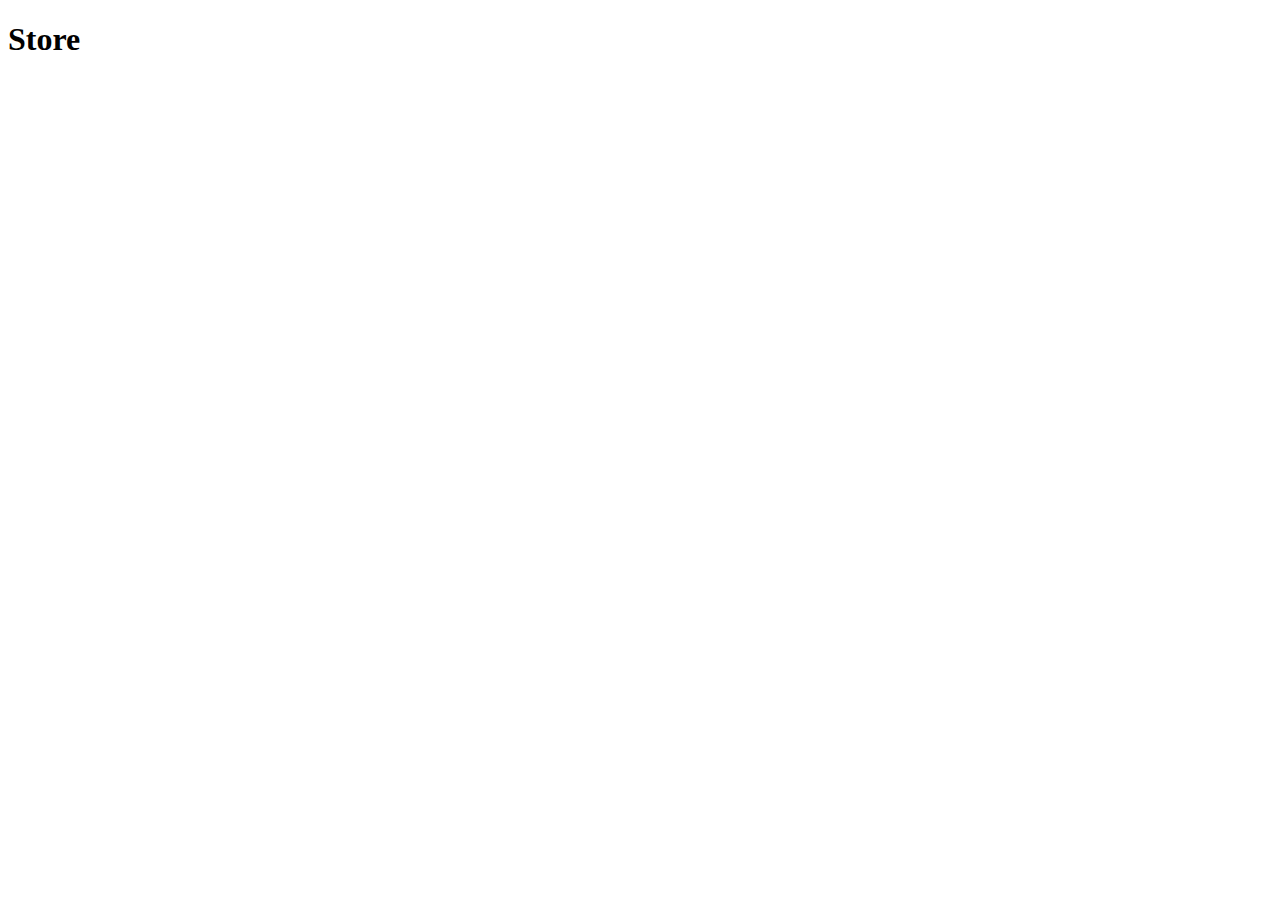
==== index.html @ 0c7eda0e "abc" ====
<!DOCTYPE html>
<html lang="en">
<head>
    <meta charset="UTF-8">
    <meta http-equiv="X-UA-Compatible" content="IE=edge">
    <meta name="viewport" content="width=device-width, initial-scale=1.0">
    <title>Document</title>
</head>
<body>
    <div>
        <h1>Store</h1>
    </div>
</body>
</html>
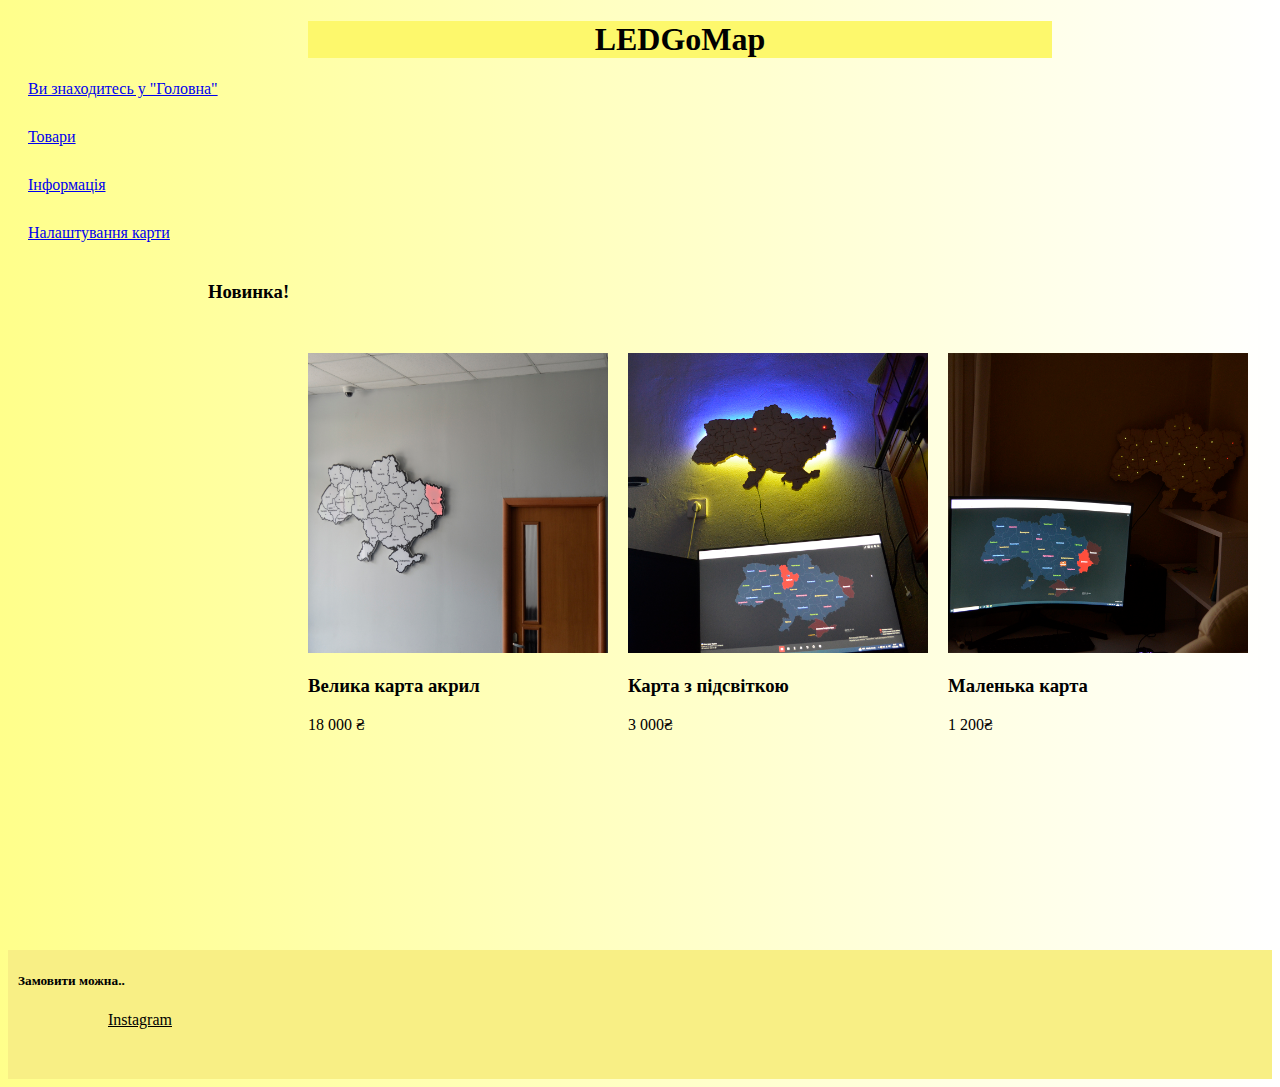
==== commit f80ead2a: "+++++++" ====
--- a/index.html
+++ b/index.html
@@ -4,11 +4,46 @@
     <meta charset="UTF-8">
     <meta http-equiv="X-UA-Compatible" content="IE=edge">
     <meta name="viewport" content="width=device-width, initial-scale=1.0">
-    <title>Document</title>
+    <link rel="stylesheet" href="./styles.css">
+    <title>Ukraine Store</title>
 </head>
-<body>
-    <div>
-        <h1>Store</h1>
+<body class="shop">
+    <div class="store">
+        <center><h1>LEDGoMap</h1></center>
+    </div>
+    <div class="block-links">
+        <a href="./index.html" class="link">Ви знаходитесь у "Головна"</a>
+        <a href="./index-2.html" class="link-2">Товари</a>
+        <a href="./index-3.html" class="link-3">Інформація</a>
+        <a href="іndex-4.html" class="link-4">Налаштування карти</a>
+    </div>
+    <h3 class="nove">Новинка!</h3>
+    <div class="container-store">
+        <div class="container-1">
+
+            <div class="cards">
+                <img src="images\7.jpg" class="photo7" alt="Фото нажаль не завантажине, поганий інтернет">
+                <h3 class="subtitle">Велика карта акрил</h3>
+                <p class="cost">18 000 ₴</p>
+            </div>
+
+            <div class="cards">
+                <img src="images\1.jpg" class="photo1" alt="Фото нажаль не завантажине, поганий інтернет">
+                <h3 class="subtitle">Карта з підсвіткою</h3>
+                <p class="cost">3 000₴</p>
+            </div>
+
+            <div class="cards">
+                <img src="images\2.jpg" class="photo2" alt="Фото нажаль не завантажине, поганий інтернет">
+                <h3 class="subtitle">Маленька карта</h3>
+                <p class="cost">1 200₴</p>
+            </div>
+
+        </div>
+    </div>
+    <div class="zamovutu">
+        <h5 class="zamovutu2">Замовити можна..</h5>
+        <a class="zamovutu3" href="https://instagram.com/ledgomap?igshid=MzNlNGNkZWQ4Mg==" target="_blank">Instagram</a>
     </div>
 </body>
 </html>--- a/styles.css
+++ b/styles.css
@@ -0,0 +1,262 @@
+.page-wrapper{
+    max-width: 1920px;
+    margin: 0 auto;
+    padding: 20px;
+}
+
+.block-links{
+    display: flex;
+    flex-direction: column;
+    row-gap: 10px;
+}
+
+.block-links3{
+    display: flex;
+    flex-direction: column;
+    row-gap: 10px;
+}
+
+.navbar-wrapper{
+    display: flex;
+    flex-direction: column;
+    justify-content: space-between;
+    row-gap: 10px;
+}
+
+.link-2{
+    margin-bottom: 20px;
+    margin-left: 20px;
+}
+
+.link-3{
+    margin-bottom: 20px;
+    margin-left: 20px;
+}
+
+.link-4{
+    margin-bottom: 20px;
+    margin-left: 20px;
+}
+
+.link{
+    margin-bottom: 20px;
+    margin-left: 20px;
+}
+
+.container-1{
+    display: flex;
+    flex-direction: row; 
+    column-gap: 20px;
+    margin-top: 50px;
+    margin-left: 300px;
+    margin-right: 220px;
+}
+
+.container-2{
+    display: flex;
+    flex-direction: row; 
+    column-gap: 20px;
+    margin-top: 20px;
+    margin-left: 300px;
+    margin-right: 220px;
+}
+
+/* .cards{
+    font-style: italic;
+    border: 1px solid lightskyblue;
+    background-color: rgb(135, 223, 255)
+} */
+
+.store{
+    margin-left: 300px;
+    margin-right: 220px;
+    background-color: rgb(253, 248, 108)
+}
+
+.store-2{
+    margin-left: 300px;
+    margin-right: 220px;
+    background-color: rgb(104, 220, 255)
+}
+
+.store-3{
+    margin-left: 300px;
+    margin-right: 220px;
+    background-color: rgb(210, 205, 205)
+}
+
+.store-4{
+    margin-left: 300px;
+    margin-right: 220px;
+    background: linear-gradient(to right, rgb(74, 182, 255), rgb(255, 255, 74));
+}
+
+.shop{
+    background: linear-gradient(to right, rgb(255, 255, 139), rgb(255, 255, 255));
+}
+
+.shop-2{
+    background: linear-gradient(to right, rgb(139, 234, 255), rgb(255, 255, 255));
+}
+
+.shop-3{
+    background: linear-gradient(to right, rgb(186, 186, 186), rgb(255, 255, 255));
+}
+
+.shop-4{
+    background: linear-gradient(to right, rgb(180, 225, 255), rgb(255, 242, 160));
+}
+
+
+.nove{
+    margin-left: 200px;
+}
+
+.zamovutu{
+    margin-top: 200px;
+    padding-top: 1px;
+    padding-bottom: 50px;
+    background-color: rgb(248, 239, 133);
+}
+
+.zamovutu2{
+    margin-left: 10px;
+    color: rgb(0, 0, 0);
+}
+
+.zamovutu3{
+    margin-left: 100px;
+    color: rgb(0, 0, 0);
+}
+
+.zamovutuA{
+    margin-top: 200px;
+    padding-top: 1px;
+    padding-bottom: 50px;
+    background-color: rgb(133, 214, 248);
+}
+
+.zamovutuB{
+    margin-left: 10px;
+    color: rgb(0, 0, 0);
+}
+
+.zamovutuC{
+    margin-left: 100px;
+    color: rgb(0, 0, 0);
+}
+
+.zamovutuA1{
+    margin-top: 50px;
+    padding-top: 1px;
+    padding-bottom: 50px;
+    background-color: rgb(165, 165, 165);
+}
+
+.zamovutuB2{
+    margin-left: 10px;
+    color: rgb(0, 0, 0);
+}
+
+.zamovutuC3{
+    margin-left: 100px;
+    color: rgb(0, 0, 0);
+}
+
+.photo7{
+    width: 300px;
+    height: 300px;
+}
+
+.photo1{
+    width: 300px;
+    height: 300px;
+}
+
+.photo2{
+    width: 300px;
+    height: 300px;
+}
+
+.photo5{
+    width: 300px;
+    height: 300px;
+}
+
+.photo8{
+    width: 300px;
+    height: 300px;
+}
+
+.photo10{
+    width: 300px;
+    height: 300px;
+}
+
+.ZSY{
+    margin-top: 50px;
+    color: brown;
+    margin-bottom: 50px;
+}
+
+.karta{
+    margin-left: 500px;
+    width: 1000px;
+    height: 950px;
+}
+
+@media screen and (max-width: 1024px) {
+    .container-1{
+        margin-left: 10px;
+        display: flex;
+        flex-direction: column; 
+        /* -right: 10px; */
+    }
+
+    .container-2{
+        margin-left: 10px;
+        display: flex;
+        flex-direction: column; 
+        /* -right: 10px; */
+    }
+
+    .cards{
+        font-style: italic;
+        /* border: 1px solid lightskyblue;
+        background-color: rgb(135, 223, 255) */
+    }
+    
+    .store{
+        margin-left: 10px;
+        margin-right: 220px;
+        background-color: rgb(253, 248, 108)
+    }
+    
+    .store-2{
+        margin-left: 00px;
+        margin-right: 220px;
+        background-color: rgb(104, 220, 255)
+    }
+    
+    .store-3{
+        margin-left: 10px;
+        margin-right: 220px;
+        background-color: rgb(210, 205, 205)
+    }
+    
+    .store-4{
+        margin-left: 10px;
+        margin-right: 10px; 
+        background: linear-gradient(to right, rgb(74, 182, 255), rgb(255, 255, 74));
+    }
+
+    .karta{
+        margin-left: 10px;
+        width: 500px;
+        height: 475px;
+    }
+}
+
+.subtitle{
+    
+}